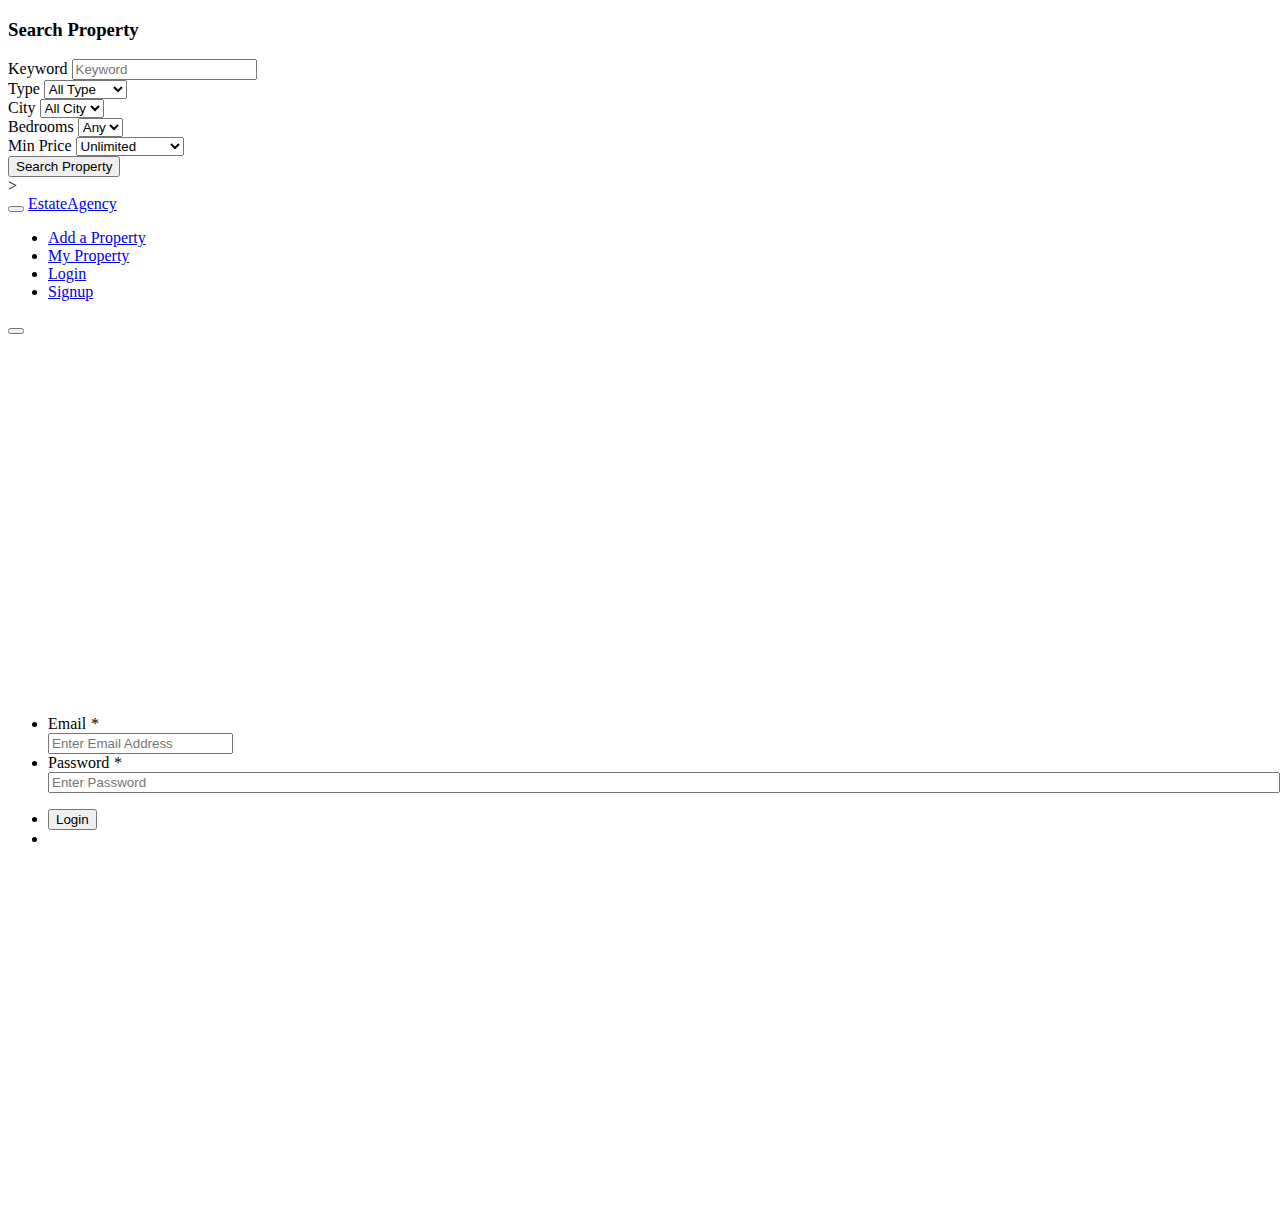
==== src/main/webapp/login.html @ 582be861 "Merge pull request #6 from AmitShakyaBits/develop" ====
<!DOCTYPE html>
<html lang="en">

<head>
<meta charset="utf-8">
<meta content="width=device-width, initial-scale=1.0" name="viewport">

<title>EstateAgency</title>
<meta content="" name="description">
<meta content="" name="keywords">

<!-- Favicons -->
<link href="assets/img/favicon.png" rel="icon">
<link href="assets/img/apple-touch-icon.png" rel="apple-touch-icon">

<!-- Google Fonts -->
<link
	href="https://fonts.googleapis.com/css?family=Poppins:300,400,500,600,700"
	rel="stylesheet">

<!-- Vendor CSS Files -->
<link href="assets/vendor/animate.css/animate.min.css" rel="stylesheet">
<link href="assets/vendor/bootstrap/css/bootstrap.min.css"
	rel="stylesheet">
<link href="assets/vendor/bootstrap-icons/bootstrap-icons.css"
	rel="stylesheet">
<link href="assets/vendor/swiper/swiper-bundle.min.css" rel="stylesheet">

<!-- Template Main CSS File -->
<link href="assets/css/style.css" rel="stylesheet">

<!-- =======================================================
  * Template Name: EstateAgency - v4.9.0
  * Template URL: https://bootstrapmade.com/real-estate-agency-bootstrap-template/
  * Author: BootstrapMade.com
  * License: https://bootstrapmade.com/license/
  ======================================================== -->
</head>

<body>

	<!-- ======= Property Search Section ======= -->
	<div class="click-closed"></div>
	<!--/ Form Search Star /-->
	<div class="box-collapse">
		<div class="title-box-d">
			<h3 class="title-d">Search Property</h3>
		</div>
		<span class="close-box-collapse right-boxed bi bi-x"></span>
		<div class="box-collapse-wrap form">
			<form class="form-a">
				<div class="row">
					<div class="col-md-12 mb-2">
						<div class="form-group">
							<label class="pb-2" for="Type">Keyword</label> <input type="text"
								class="form-control form-control-lg form-control-a"
								placeholder="Keyword">
						</div>
					</div>
					<div class="col-md-6 mb-2">
						<div class="form-group mt-3">
							<label class="pb-2" for="Type">Type</label> <select
								class="form-control form-select form-control-a" id="Type">
								<option>All Type</option>
								<option>For Rent</option>
								<option>For Sale</option>
								<option>For Lease</option>
							</select>
						</div>
					</div>
					<div class="col-md-6 mb-2">
						<div class="form-group mt-3">
							<label class="pb-2" for="city">City</label> <select
								class="form-control form-select form-control-a" id="city">
								<option>All City</option>
							</select>
						</div>
					</div>
					<div class="col-md-6 mb-2">
						<div class="form-group mt-3">
							<label class="pb-2" for="bedrooms">Bedrooms</label> <select
								class="form-control form-select form-control-a" id="bedrooms">
								<option>Any</option>
								<option>01</option>
								<option>02</option>
								<option>03</option>
							</select>
						</div>
					</div>


					<div class="col-md-6 mb-2">
						<div class="form-group mt-3">
							<label class="pb-2" for="price">Min Price</label> <select
								class="form-control form-select form-control-a" id="price">
								<option>Unlimited</option>
								<option>INR50,00000</option>
								<option>INR100,00000</option>
								<option>INR150,00000</option>
								<option>INR200,00000</option>
							</select>
						</div>
					</div>
					<div class="col-md-12">
						<button type="submit" class="btn btn-b">Search Property</button>
					</div>
				</div>
			</form>
		</div>
	</div>
	<!-- End Property Search Section -->
	>

	<!-- ======= Header/Navbar ======= -->
	<nav
		class="navbar navbar-default navbar-trans navbar-expand-lg fixed-top">
		<div class="container">
			<button class="navbar-toggler collapsed" type="button"
				data-bs-toggle="collapse" data-bs-target="#navbarDefault"
				aria-controls="navbarDefault" aria-expanded="false"
				aria-label="Toggle navigation">
				<span></span> <span></span> <span></span>
			</button>
			<a class="navbar-brand text-brand" href="home">Estate<span
				class="color-b">Agency</span></a>

			<div class="navbar-collapse collapse justify-content-center"
				id="navbarDefault">
				<ul class="navbar-nav">

					<li class="nav-item"><a class="nav-link active"
						href="register">Add a Property</a></li>

					<li class="nav-item"><a class="nav-link active" href="list">My
							Property</a></li>


					<li class="nav-item"><a class="nav-link " href="login">Login</a>
					</li>
					<li class="nav-item"><a class="nav-link " href="signup">Signup</a>
					</li>
				</ul>
			</div>

			<button type="button"
				class="btn btn-b-n navbar-toggle-box navbar-toggle-box-collapse"
				data-bs-toggle="collapse" data-bs-target="#navbarTogglerDemo01">
				<i class="bi bi-search"></i>
			</button>

		</div>
	</nav>

	<main id="main">



		<!-- ======= Property Grid ======= -->
		<section class="property-grid grid">
			<div class="container">
				<div class="zf-templateWidth">
					<form action='#' name='form' method='POST'
						onSubmit='javascript:document.charset="UTF-8"; return zf_ValidateAndSubmit();'
						accept-charset='UTF-8' enctype='multipart/form-data'
						id='loginform'>
						<input type="hidden" name="zf_referrer_name" value="">
						<!-- To Track referrals , place the referrer name within the " " in the above hidden input field -->
						<input type="hidden" name="zf_redirect_url" value="">
						<!-- To redirect to a specific page after record submission , place the respective url within the " " in the above hidden input field -->
						<input type="hidden" name="zc_gad" value="">
						<!-- If GCLID is enabled in Zoho CRM Integration, click details of AdWords Ads will be pushed to Zoho CRM -->
						<div class="zf-templateWrapper" style="margin: 30% auto">
							<!---------template Header Ends Here---------->
							<!---------template Container Starts Here---------->
							<div class="zf-subContWrap zf-topAlign">
								<ul>
									<!---------Email Starts Here---------->
									<li class="zf-tempFrmWrapper zf-large"><label
										class="zf-labelName"> Email <em class="zf-important">*</em>
									</label>
										<div class="zf-tempContDiv">
											<span> <input fieldType=9 type="text" maxlength="255"
												id="user--address" name="Email" checktype="c5" value=""
												placeholder="Enter Email&#x20;Address" /></span>
											<p id="Email_error" class="zf-errorMessage"
												style="display: none;">Invalid value</p>
										</div>
										<div class="zf-clearBoth"></div></li>
									<!---------Email Ends Here---------->
									<!---------Email Starts Here---------->
									<li class="zf-tempFrmWrapper zf-large"><label
										class="zf-labelName"> Password <em
											class="zf-important">*</em>
									</label>
										<div class="zf-tempContDiv">
											<span> <input type="password" maxlength="255"
												style="width: 100%" name="Email1" value=""
												placeholder="Enter Password" id="user--password" /></span>
											<p id="Email1_error" class="zf-errorMessage"
												style="display: none;">Invalid value</p>
										</div>
										<div class="zf-clearBoth"></div></li>
									<!---------Email Ends Here---------->
								</ul>
							</div>
							<!---------template Container Starts Here---------->
							<ul>
								<li class="zf-fmFooter"><button class="zf-submitColor"
										id="loginButton">Login</button></li>
								<li class="zf-fmFooter">
									<h1 id="login--status" class="badge" style="display: none">Logging
										in...</h1>
								</li>
							</ul>
						</div>
						<!-- 'zf-templateWrapper' ends -->
					</form>
				</div>
				<!-- 'zf-templateWidth' ends -->
				<script type="text/javascript">
					var zf_DateRegex = new RegExp(
							"^(([0][1-9])|([1-2][0-9])|([3][0-1]))[-](Jan|Feb|Mar|Apr|May|Jun|Jul|Aug|Sep|Oct|Nov|Dec|JAN|FEB|MAR|APR|MAY|JUN|JUL|AUG|SEP|OCT|NOV|DEC)[-](?:(?:19|20)[0-9]{2})$");
					var zf_MandArray = [ "Email", "Email1" ];
					var zf_FieldArray = [ "Email", "Email1" ];
					var isSalesIQIntegrationEnabled = false;
					var salesIQFieldsArray = [];
				</script>
			</div>
		</section>
		<!-- End Property Grid Single-->

	</main>
	<!-- End #main -->


	<!-- <div id="preloader"></div> -->
	<a href="#"
		class="back-to-top d-flex align-items-center justify-content-center"><i
		class="bi bi-arrow-up-short"></i></a>

	<!-- Vendor JS Files -->
	<script src="assets/vendor/bootstrap/js/bootstrap.bundle.min.js"></script>
	<script src="assets/vendor/swiper/swiper-bundle.min.js"></script>
	<script src="assets/vendor/php-email-form/validate.js"></script>

	<!-- Template Main JS File -->
	<script src="assets/js/jquery.min.js"></script>
	<script src="assets/js/utils.js"></script>
	<script src="assets/js/validation.js"></script>
	<script src="assets/js/base64.js"></script>
	<script src="assets/js/user.js"></script>
</body>

</html>
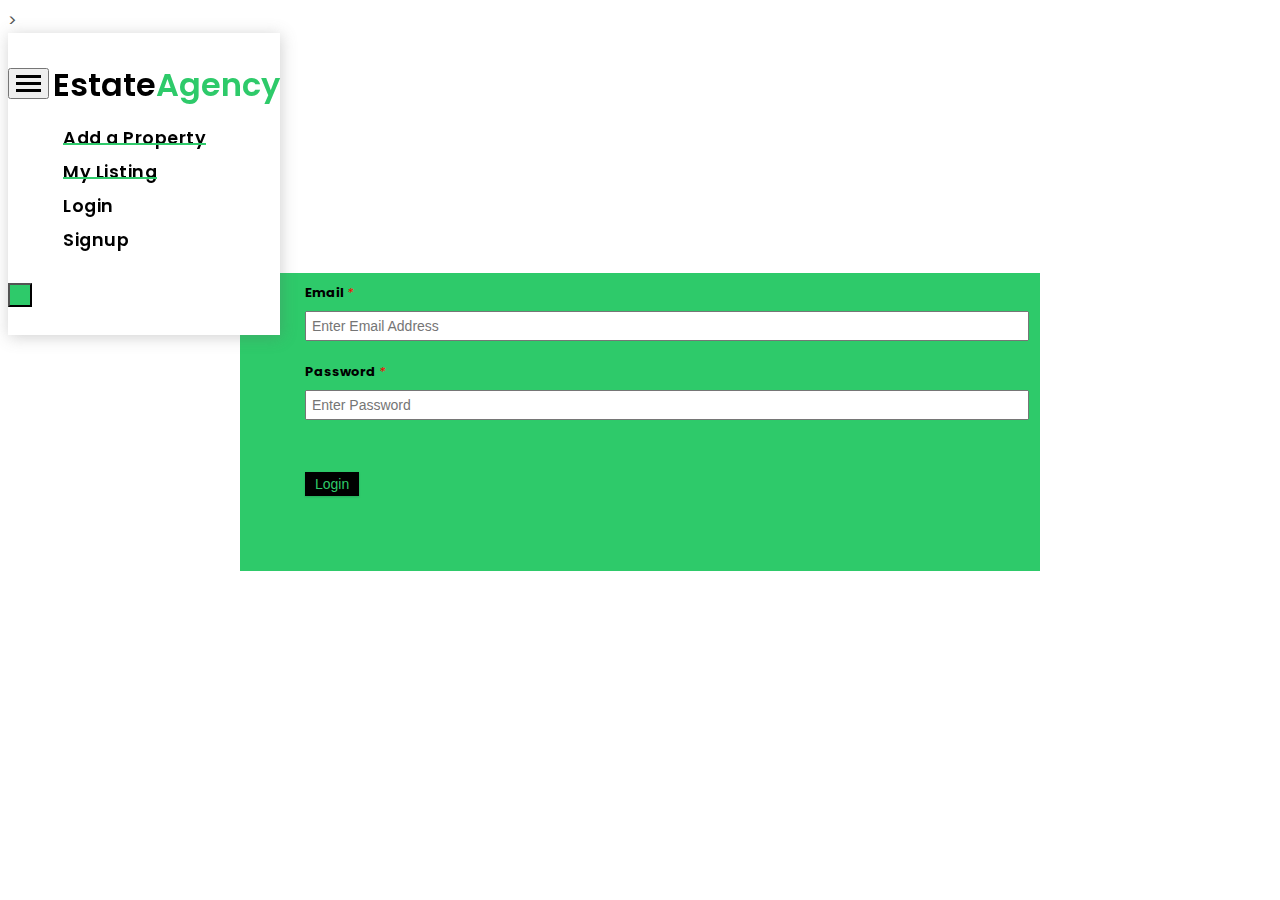
==== commit db51013d: "Delete property from my listing" ====
--- a/src/main/webapp/login.html
+++ b/src/main/webapp/login.html
@@ -132,7 +132,7 @@
 						href="register">Add a Property</a></li>
 
 					<li class="nav-item"><a class="nav-link active" href="list">My
-							Property</a></li>
+							Listing</a></li>
 
 
 					<li class="nav-item"><a class="nav-link " href="login">Login</a>
--- a/src/main/webapp/assets/css/style.css
+++ b/src/main/webapp/assets/css/style.css
@@ -0,0 +1,3384 @@
+/**
+* Template Name: EstateAgency - v4.9.0
+* Template URL: https://bootstrapmade.com/real-estate-agency-bootstrap-template/
+* Author: BootstrapMade.com
+* License: https://bootstrapmade.com/license/
+*/
+
+/*--------------------------------------------------------------
+# General
+--------------------------------------------------------------*/
+body {
+	font-family: "Poppins", sans-serif;
+	color: #555555;
+}
+
+span {
+	color: black;
+}
+
+h1, h2, h3, h4, h5, h6 {
+	color: #000000;
+}
+
+a {
+	color: #000000;
+	text-decoration: none;
+	transition: all 0.5s ease;
+}
+
+a:hover {
+	color: #2eca6a;
+	text-decoration: none;
+}
+
+.link-two {
+	color: #000000;
+	transition: all 0.5s ease;
+}
+
+.link-two:hover {
+	text-decoration: underline;
+	color: #000000;
+}
+
+.link-one {
+	color: #000000;
+	transition: all 0.5s ease;
+}
+
+.link-one:hover {
+	color: #000000;
+	text-decoration: none;
+}
+
+.link-icon {
+	color: #000000;
+	font-weight: 500;
+}
+
+.link-icon span {
+	font-size: 14px;
+	padding-left: 4px;
+	vertical-align: middle;
+}
+
+.link-a {
+	text-decoration: none;
+	color: #ffffff;
+	text-decoration: none;
+}
+
+@media ( min-width : 768px) {
+	.link-a {
+		font-size: 0.9rem;
+	}
+}
+
+@media ( min-width : 992px) {
+	.link-a {
+		font-size: 1rem;
+	}
+}
+
+.link-a:hover {
+	color: #ffffff;
+	text-decoration: none;
+}
+
+.link-a span {
+	font-size: 18px;
+	vertical-align: middle;
+	margin-left: 5px;
+}
+
+@media ( min-width : 768px) {
+	.link-a span {
+		font-size: 1.5rem;
+	}
+}
+
+@media ( min-width : 992px) {
+	.link-a span {
+		font-size: 18px;
+	}
+}
+
+.text-brand {
+	color: #000000;
+	font-size: 2rem;
+	font-weight: 600;
+}
+
+@media ( max-width : 767px) {
+	.text-brand {
+		font-size: 1.8rem;
+	}
+}
+
+.color-a {
+	text-decoration: none;
+	color: #000000;
+}
+
+.color-b {
+	color: #2eca6a;
+}
+
+.color-d {
+	color: #adadad;
+}
+
+.color-text-a {
+	text-decoration: none;
+	color: #555555;
+}
+
+.no-margin {
+	margin: 0;
+}
+
+/*------/ Nav Pills  /------*/
+.nav-pills-a {
+	text-decoration: none;
+}
+
+.nav-pills-a.nav-pills .nav-link {
+	color: #000000;
+	position: relative;
+	font-weight: 600;
+}
+
+.nav-pills-a.nav-pills .nav-link.active {
+	background-color: transparent;
+}
+
+.nav-pills-a.nav-pills .nav-link.active:after {
+	content: "";
+	position: absolute;
+	left: 0;
+	bottom: -1px;
+	width: 100%;
+	height: 2px;
+	background-color: #2eca6a;
+	z-index: 2;
+}
+
+/*------/ Bg Image /------*/
+.bg-image {
+	background-repeat: no-repeat;
+	background-attachment: fixed;
+	background-size: cover;
+	background-position: center center;
+}
+
+/*------/ List a /------*/
+.list-a {
+	text-decoration: none;
+	display: inline-block;
+	line-height: 2;
+	padding: 0;
+	list-style: none;
+}
+
+.list-a li {
+	position: relative;
+	width: 50%;
+	float: left;
+	padding-left: 25px;
+	padding-right: 5px;
+}
+
+@media ( min-width : 992px) {
+	.list-a li {
+		width: 33.333%;
+	}
+}
+
+.list-a li:before {
+	content: "";
+	width: 10px;
+	height: 2px;
+	position: absolute;
+	background-color: #313131;
+	top: 15px;
+	left: 0;
+}
+
+/*------/ Pagination-a /------*/
+.pagination-a {
+	text-decoration: none;
+}
+
+.pagination-a .pagination .page-link {
+	margin: 0 0.2rem;
+	border-color: transparent;
+	padding: 0.5rem 0.8rem;
+	color: #000000;
+}
+
+.pagination-a .pagination .page-link:hover, .pagination-a .pagination .page-link:active,
+	.pagination-a .pagination .page-link:focus {
+	background-color: #2eca6a;
+}
+
+.pagination-a .pagination .page-link span {
+	font-size: 1.2rem;
+}
+
+.pagination-a .pagination .next .page-link {
+	padding: 0.4rem 0.9rem;
+}
+
+.pagination-a .pagination .page-item:last-child .page-link {
+	border-top-right-radius: 0;
+	border-bottom-right-radius: 0;
+}
+
+.pagination-a .pagination .page-item:first-child .page-link {
+	border-top-left-radius: 0;
+	border-bottom-left-radius: 0;
+}
+
+.pagination-a .pagination .page-item.disabled .page-link {
+	padding: 0.4rem 0.9rem;
+	color: #555555;
+}
+
+.pagination-a .pagination .page-item.active .page-link {
+	background-color: #2eca6a;
+}
+
+.a {
+	text-decoration: none;
+	color: #2eca6a;
+	font-size: 1.3rem;
+}
+
+/*------/ Icon Box /------*/
+.icon-box .icon-box-icon {
+	display: table-cell;
+	vertical-align: top;
+	font-size: 36px;
+	color: #000000;
+	width: 50px;
+	padding-top: 8px;
+}
+
+.icon-box .icon-box-content {
+	padding-top: 18px;
+}
+
+/*------/ Space Padding /------*/
+.section-t8 {
+	padding-top: 8rem;
+}
+
+@media ( max-width : 767px) {
+	.section-t8 {
+		padding-top: 4rem;
+	}
+}
+
+.section-t4 {
+	padding-top: 4rem;
+}
+
+@media ( max-width : 767px) {
+	.section-t4 {
+		padding-top: 2rem;
+	}
+}
+
+.section-t3 {
+	padding-top: 3rem;
+}
+
+@media ( max-width : 767px) {
+	.section-md-t3 {
+		padding-top: 3rem;
+	}
+}
+
+.section-b2 {
+	padding-bottom: 2rem;
+}
+
+.section-tb85 {
+	padding: 8rem 0 5rem 0;
+}
+
+@media ( max-width : 767px) {
+	.section-tb85 {
+		padding: 4rem 0 2.5rem 0;
+	}
+}
+
+/*------/ Title /------*/
+.title-wrap {
+	padding-bottom: 4rem;
+}
+
+.title-a {
+	text-decoration: none;
+	font-size: 2.6rem;
+	font-weight: 600;
+}
+
+.title-link {
+	font-size: 1.2rem;
+	font-weight: 300;
+	padding-top: 1.2rem;
+}
+
+.title-link a {
+	text-decoration: none;
+	color: #313131;
+}
+
+.title-link span {
+	font-size: 20px;
+	padding-left: 4px;
+	vertical-align: middle;
+}
+
+.title-box-d {
+	padding-bottom: 1.8rem;
+	margin-bottom: 1rem;
+	position: relative;
+}
+
+.title-box-d .title-d {
+	font-weight: 600;
+	font-size: 2rem;
+}
+
+.title-box-d .title-d:after {
+	content: "";
+	position: absolute;
+	width: 70px;
+	height: 4px;
+	background-color: #2eca6a;
+	bottom: 20px;
+	left: 0;
+}
+
+/*------/ Display Table & Table Cell /------*/
+.display-table {
+	width: 100%;
+	height: 100%;
+	display: table;
+}
+
+.table-cell {
+	display: table-cell;
+	vertical-align: middle;
+}
+
+/*------/ Ul Resect /------*/
+.ul-resect ul, .box-comments ul, .list-a ul {
+	list-style: none;
+	padding-left: 0;
+	margin-bottom: 0;
+}
+
+/*------/ Overlay /------*/
+.overlay-a {
+	text-decoration: none;
+	background: linear-gradient(to bottom, rgba(0, 0, 0, 0) 0%,
+		rgba(0, 0, 0, 0.2) 27%, rgba(0, 0, 0, 0.65) 90%);
+}
+
+.overlay {
+	position: absolute;
+	top: 0;
+	left: 0px;
+	padding: 0;
+	height: 100%;
+	width: 100%;
+}
+
+.carousel-pagination {
+	margin-top: 10px;
+	text-align: center;
+}
+
+.carousel-pagination .swiper-pagination-bullet {
+	width: 18px;
+	height: 10px;
+	background-color: #555;
+	margin: 0 4px;
+	border-radius: 0;
+	opacity: 1;
+	transition: 0.3s;
+}
+
+.carousel-pagination .swiper-pagination-bullet-active {
+	background-color: #2eca6a;
+	width: 36px;
+}
+
+.nav-arrow-a {
+	text-decoration: none;
+}
+
+.nav-arrow-a .owl-arrow .owl-nav {
+	font-size: 1.8rem;
+	margin-top: -110px;
+}
+
+.nav-arrow-a .owl-arrow .owl-nav .owl-next {
+	margin-left: 15px;
+}
+
+.nav-arrow-b .owl-arrow .owl-nav {
+	position: absolute;
+	top: 0;
+	right: 0;
+	font-size: 1.2rem;
+}
+
+.nav-arrow-b .owl-arrow .owl-nav .owl-prev, .nav-arrow-b .owl-arrow .owl-nav .owl-next
+	{
+	padding: 0.7rem 1.5rem !important;
+	display: inline-block;
+	transition: all 0.6s ease-in-out;
+	color: #ffffff;
+	background-color: #2eca6a;
+	opacity: 0.9;
+}
+
+.nav-arrow-b .owl-arrow .owl-nav .owl-prev.disabled, .nav-arrow-b .owl-arrow .owl-nav .owl-next.disabled
+	{
+	transition: all 0.6s ease-in-out;
+	color: #ffffff;
+}
+
+.nav-arrow-b .owl-arrow .owl-nav .owl-prev:hover, .nav-arrow-b .owl-arrow .owl-nav .owl-next:hover
+	{
+	background-color: #26a356;
+}
+
+.nav-arrow-b .owl-arrow .owl-nav .owl-next {
+	margin-left: 0px;
+}
+
+/*------/ Socials /------*/
+.socials-a {
+	text-decoration: none;
+}
+
+.socials-a .list-inline-item:not(:last-child) {
+	margin-right: 25px;
+}
+
+/*--------------------------------------------------------------
+# Back to top button
+--------------------------------------------------------------*/
+.back-to-top {
+	position: fixed;
+	visibility: hidden;
+	opacity: 0;
+	right: 15px;
+	bottom: 15px;
+	z-index: 996;
+	background: #2eca6a;
+	width: 40px;
+	height: 40px;
+	border-radius: 50px;
+	transition: all 0.4s;
+}
+
+.back-to-top i {
+	font-size: 28px;
+	color: #fff;
+	line-height: 0;
+}
+
+.back-to-top:hover {
+	background: #4bd680;
+	color: #fff;
+}
+
+.back-to-top.active {
+	visibility: visible;
+	opacity: 1;
+}
+
+/* Prelaoder */
+#preloader {
+	position: fixed;
+	top: 0;
+	left: 0;
+	right: 0;
+	bottom: 0;
+	z-index: 9999;
+	overflow: hidden;
+	background: #fff;
+}
+
+#preloader:before {
+	content: "";
+	position: fixed;
+	top: calc(50% - 30px);
+	left: calc(50% - 30px);
+	border: 6px solid #f2f2f2;
+	border-top: 6px solid #2eca6a;
+	border-radius: 50%;
+	width: 60px;
+	height: 60px;
+	-webkit-animation: animate-preloader 1s linear infinite;
+	animation: animate-preloader 1s linear infinite;
+}
+
+@
+-webkit-keyframes animate-preloader { 0% {
+	transform: rotate(0deg);
+}
+
+100
+
+
+%
+{
+transform
+
+
+:
+
+
+rotate
+(
+
+
+360deg
+
+
+)
+;
+
+
+}
+}
+@
+keyframes animate-preloader { 0% {
+	transform: rotate(0deg);
+}
+
+100
+
+
+%
+{
+transform
+
+
+:
+
+
+rotate
+(
+
+
+360deg
+
+
+)
+;
+
+
+}
+}
+
+/*======================================
+//--//-->   BUTTON
+======================================*/
+.btn {
+	transition: 0.5s ease;
+}
+
+.btn.btn-a, .btn.btn-b {
+	border-radius: 0;
+	padding: 1rem 3rem;
+	letter-spacing: 0.05rem;
+}
+
+.btn.btn-a {
+	text-decoration: none;
+	background-color: #000000;
+	color: #ffffff;
+}
+
+.btn.btn-a:hover {
+	background-color: #2eca6a;
+	color: #000000;
+}
+
+.btn.btn-b {
+	background-color: #2eca6a;
+	color: #000000;
+}
+
+.btn.btn-b:hover {
+	background-color: #000000;
+	color: #ffffff;
+}
+
+.btn.btn-b-n {
+	background-color: #2eca6a;
+	color: #ffffff;
+	border-radius: 0;
+}
+
+.btn.btn-b-n:hover {
+	background-color: #26a356;
+	color: #ffffff;
+}
+
+.navbar-toggle-box {
+	display: inline-flex;
+	align-items: center;
+	justify-content: center;
+	line-height: 0;
+	padding: 10px;
+}
+
+.navbar-toggle-box i {
+	line-height: 0;
+}
+
+/*--------------------------------------------------------------
+# Navbar
+--------------------------------------------------------------*/
+.navbar-default {
+	transition: all 0.5s ease-in-out;
+	background-color: #ffffff;
+	padding-top: 28px;
+	padding-bottom: 28px;
+	-webkit-backface-visibility: hidden;
+	backface-visibility: hidden;
+	box-shadow: 1px 2px 15px rgba(100, 100, 100, 0.3);
+}
+
+.navbar-default .nav-search {
+	color: #000000;
+	font-size: 1.5rem;
+}
+
+.navbar-default.navbar-reduce {
+	box-shadow: 1px 2px 15px rgba(100, 100, 100, 0.3);
+}
+
+.navbar-default.navbar-trans, .navbar-default.navbar-reduce {
+	-webkit-backface-visibility: hidden;
+	backface-visibility: hidden;
+	position: fixed;
+}
+
+.navbar-default.navbar-trans .nav-item, .navbar-default.navbar-reduce .nav-item
+	{
+	position: relative;
+	padding-right: 10px;
+	padding-bottom: 8px;
+	margin-left: 0;
+}
+
+@media ( min-width : 768px) {
+	.navbar-default.navbar-trans .nav-item, .navbar-default.navbar-reduce .nav-item
+		{
+		margin-left: 15px;
+	}
+}
+
+.navbar-default.navbar-trans .nav-link, .navbar-default.navbar-reduce .nav-link
+	{
+	font-size: 1.1rem;
+	color: #000000;
+	font-weight: 600;
+	letter-spacing: 0.03em;
+	transition: all 0.1s ease-in-out;
+	position: relative;
+	padding-left: 0;
+	padding-right: 0;
+}
+
+.navbar-default.navbar-trans .nav-link:before, .navbar-default.navbar-reduce .nav-link:before
+	{
+	content: "";
+	position: absolute;
+	bottom: 5px;
+	left: 0;
+	width: 100%;
+	height: 2px;
+	z-index: 0;
+	background-color: #2eca6a;
+	transform: scaleX(0);
+	transform-origin: right;
+	transition: transform 0.2s ease-out, opacity 0.2s ease-out 0.3s;
+}
+
+.navbar-default.navbar-trans .nav-link:hover, .navbar-default.navbar-reduce .nav-link:hover
+	{
+	color: #000000;
+}
+
+.navbar-default.navbar-trans .nav-link:hover:before, .navbar-default.navbar-reduce .nav-link:hover:before
+	{
+	transform: scaleX(1);
+	transform-origin: left;
+}
+
+.navbar-default.navbar-trans .show>.nav-link:before, .navbar-default.navbar-trans .active>.nav-link:before,
+	.navbar-default.navbar-trans .nav-link.show:before, .navbar-default.navbar-trans .nav-link.active:before,
+	.navbar-default.navbar-reduce .show>.nav-link:before, .navbar-default.navbar-reduce .active>.nav-link:before,
+	.navbar-default.navbar-reduce .nav-link.show:before, .navbar-default.navbar-reduce .nav-link.active:before
+	{
+	transform: scaleX(1);
+}
+
+.navbar-default.navbar-trans .nav-link:before {
+	background-color: #2eca6a;
+}
+
+.navbar-default.navbar-trans .nav-link:hover {
+	color: #000000;
+}
+
+.navbar-default.navbar-trans .show>.nav-link, .navbar-default.navbar-trans .active>.nav-link,
+	.navbar-default.navbar-trans .nav-link.show, .navbar-default.navbar-trans .nav-link.active
+	{
+	color: #000000;
+}
+
+.navbar-default.navbar-reduce {
+	transition: all 0.5s ease-in-out;
+	padding-top: 19px;
+	padding-bottom: 19px;
+}
+
+.navbar-default.navbar-reduce .nav-link {
+	color: #000000;
+}
+
+.navbar-default.navbar-reduce .nav-link:before {
+	background-color: #2eca6a;
+}
+
+.navbar-default.navbar-reduce .nav-link:hover {
+	color: #000000;
+}
+
+.navbar-default.navbar-reduce .show>.nav-link, .navbar-default.navbar-reduce .active>.nav-link,
+	.navbar-default.navbar-reduce .nav-link.show, .navbar-default.navbar-reduce .nav-link.active
+	{
+	color: #000000;
+}
+
+.navbar-default.navbar-reduce .navbar-brand {
+	color: #000000;
+}
+
+.navbar-default .dropdown .dropdown-menu {
+	border-top: 0;
+	border-left: 4px solid #2eca6a;
+	border-right: 0;
+	border-bottom: 0;
+	transform: translate3d(0px, 40px, 0px);
+	opacity: 0;
+	filter: alpha(opacity = 0);
+	visibility: hidden;
+	transition: all 0.5s cubic-bezier(0.3, 0.65, 0.355, 1) 0s, opacity 0.31s
+		ease 0s, height 0s linear 0.36s;
+	margin: 0;
+	border-radius: 0;
+	padding: 12px 0;
+}
+
+@media ( min-width : 768px) {
+	.navbar-default .dropdown .dropdown-menu {
+		border-top: 4px solid #2eca6a;
+		border-left: 0;
+		display: block;
+		position: absolute;
+		box-shadow: 0 2px rgba(17, 16, 15, 0.1), 0 2px 10px
+			rgba(20, 19, 18, 0.1);
+	}
+}
+
+.navbar-default .dropdown .dropdown-menu .dropdown-item {
+	padding: 12px 18px;
+	transition: all 500ms ease;
+	font-weight: 600;
+	min-width: 220px;
+}
+
+.navbar-default .dropdown .dropdown-menu .dropdown-item:hover {
+	background-color: #ffffff;
+	color: #2eca6a;
+	transition: all 500ms ease;
+}
+
+.navbar-default .dropdown .dropdown-menu .dropdown-item.active {
+	background-color: #ffffff;
+	color: #2eca6a;
+}
+
+.navbar-default .dropdown:hover .dropdown-menu {
+	transform: translate3d(0px, 0px, 0px);
+	visibility: visible;
+	opacity: 1;
+	filter: alpha(opacity = 1);
+}
+
+/*------/ Hamburger Navbar /------*/
+.navbar-toggler {
+	position: relative;
+}
+
+.navbar-toggler:focus, .navbar-toggler:active {
+	outline: 0;
+}
+
+.navbar-toggler span {
+	display: block;
+	background-color: #000000;
+	height: 3px;
+	width: 25px;
+	margin-top: 4px;
+	margin-bottom: 4px;
+	transform: rotate(0deg);
+	left: 0;
+	opacity: 1;
+}
+
+.navbar-toggler span:nth-child(1), .navbar-toggler span:nth-child(3) {
+	transition: transform 0.35s ease-in-out;
+}
+
+.navbar-toggler:not(.collapsed) span:nth-child(1) {
+	position: absolute;
+	left: 12px;
+	top: 10px;
+	transform: rotate(135deg);
+	opacity: 0.9;
+}
+
+.navbar-toggler:not(.collapsed) span:nth-child(2) {
+	height: 12px;
+	visibility: hidden;
+	background-color: transparent;
+}
+
+.navbar-toggler:not(.collapsed) span:nth-child(3) {
+	position: absolute;
+	left: 12px;
+	top: 10px;
+	transform: rotate(-135deg);
+	opacity: 0.9;
+}
+
+/*======================================
+//--//-->   BOX COLAPSE
+======================================*/
+.box-collapse {
+	position: fixed;
+	top: 0;
+	bottom: 0;
+	right: 0;
+	width: 100%;
+	z-index: 1040;
+	background-color: #ffffff;
+	transform: translateX(100%);
+	transition: all 0.6s ease;
+}
+
+@media ( min-width : 768px) {
+	.box-collapse {
+		width: 50%;
+	}
+}
+
+.box-collapse .title-box-d {
+	top: 30px;
+	left: 60px;
+	opacity: 0;
+	transition: all 1s ease;
+	transition-delay: 0.3s;
+}
+
+@media ( max-width : 575px) {
+	.box-collapse .title-box-d {
+		left: 35px;
+	}
+}
+
+@media ( max-width : 575px) {
+	.box-collapse .title-box-d .title-d {
+		font-size: 1.3rem;
+	}
+}
+
+.box-collapse-wrap {
+	opacity: 0;
+	position: absolute;
+	left: 0;
+	top: 6.5rem;
+	bottom: 5rem;
+	padding-left: 10%;
+	padding-right: 10%;
+	overflow-x: hidden;
+	overflow-y: auto;
+	margin: 0;
+	transform: translateY(3rem);
+	transition: transform 0.5s 0.5s ease, opacity 0.5s 0.5s ease;
+}
+
+.box-collapse-open .click-closed {
+	visibility: visible;
+}
+
+.box-collapse-open .box-collapse {
+	transform: translateX(0);
+	box-shadow: 0 0 65px rgba(0, 0, 0, 0.07);
+	opacity: 1;
+}
+
+.box-collapse-open .box-collapse .title-box-d {
+	transform: translate(0);
+	opacity: 1;
+}
+
+.box-collapse-open .box-collapse-wrap {
+	transform: translate(0);
+	opacity: 1;
+}
+
+.box-collapse-closed .box-collapse {
+	opacity: 0.7;
+	transition-delay: 0s;
+}
+
+.box-collapse-closed .box-collapse .title-box-d {
+	opacity: 0;
+	transition-delay: 0s;
+}
+
+.box-collapse-closed .box-collapse .form-a {
+	opacity: 0;
+	transition-delay: 0s;
+}
+
+.click-closed {
+	position: fixed;
+	top: 0;
+	left: 0;
+	width: 100%;
+	height: 100%;
+	visibility: hidden;
+	z-index: 1035;
+	background-color: #000000;
+	opacity: 0.4;
+}
+
+.close-box-collapse {
+	position: absolute;
+	z-index: 1050;
+	top: 2rem;
+	font-size: 3.5rem;
+	line-height: 1;
+	color: #000000;
+	cursor: pointer;
+	transition: all 0.3s ease;
+}
+
+.right-boxed {
+	right: 4.2857rem;
+}
+
+/*--------------------------------------------------------------
+# Hero Section
+--------------------------------------------------------------*/
+.intro {
+	height: 100vh;
+	position: relative;
+	color: #ffffff;
+}
+
+.intro .swiper-pagination {
+	bottom: 50px;
+}
+
+.intro .swiper-pagination .swiper-pagination-bullet {
+	width: 18px;
+	height: 10px;
+	background-color: #ffffff;
+	border-radius: 0;
+	opacity: 1;
+	transition: 0.3s;
+}
+
+.intro .swiper-pagination .swiper-pagination-bullet-active {
+	background-color: #2eca6a;
+	width: 36px;
+}
+
+.intro .intro-item {
+	padding-top: 2rem;
+}
+
+.intro .carousel-item-a {
+	position: relative;
+	height: 100vh;
+}
+
+.intro .carousel-item-a.bg-image {
+	background-attachment: scroll;
+}
+
+.intro .intro-content {
+	position: absolute;
+}
+
+.intro .intro-body {
+	padding-left: 1rem;
+}
+
+@media ( min-width : 768px) {
+	.intro .intro-body {
+		padding-left: 2rem;
+	}
+}
+
+.intro .intro-body .price-a {
+	color: #ffffff;
+	padding: 1rem 1.5rem;
+	border: 2px solid #2eca6a;
+	border-radius: 50px;
+	text-transform: uppercase;
+	letter-spacing: 0.03em;
+}
+
+.intro .spacial {
+	-webkit-animation-delay: 0.2s;
+	animation-delay: 0.2s;
+	color: #ffffff;
+}
+
+.intro .intro-title-top {
+	margin-bottom: 1rem;
+	font-size: 0.9rem;
+	color: #ffffff;
+	letter-spacing: 0.05em;
+}
+
+@media ( min-width : 768px) {
+	.intro .intro-title-top {
+		font-size: 0.9rem;
+		margin-bottom: 1rem;
+	}
+}
+
+@media ( min-width : 992px) {
+	.intro .intro-title-top {
+		font-size: 1rem;
+		margin-bottom: 2rem;
+	}
+}
+
+.intro .intro-title {
+	color: #ffffff;
+	font-weight: 700;
+	font-size: 2.8rem;
+	text-transform: uppercase;
+}
+
+@media ( min-width : 576px) {
+	.intro .intro-title {
+		font-size: 3.5rem;
+	}
+}
+
+@media ( min-width : 768px) {
+	.intro .intro-title {
+		font-size: 3.5rem;
+	}
+}
+
+@media ( min-width : 992px) {
+	.intro .intro-title {
+		font-size: 4rem;
+	}
+}
+
+.intro .intro-subtitle {
+	font-size: 1.5rem;
+	font-weight: 300;
+}
+
+@media ( min-width : 768px) {
+	.intro .intro-subtitle {
+		font-size: 2.5rem;
+	}
+}
+
+.intro .intro-subtitle.intro-price {
+	padding-top: 1rem;
+	font-size: 1.2rem;
+}
+
+@media ( min-width : 576px) {
+	.intro .intro-subtitle.intro-price {
+		font-size: 1.3rem;
+	}
+}
+
+@media ( min-width : 768px) {
+	.intro .intro-subtitle.intro-price {
+		padding-top: 2rem;
+		font-size: 1.5rem;
+	}
+}
+
+@media ( min-width : 992px) {
+	.intro .intro-subtitle.intro-price {
+		padding-top: 3rem;
+	}
+}
+
+/*------/ Intro Single /------*/
+.intro-single {
+	padding: 12rem 0 3rem;
+}
+
+@media ( max-width : 767px) {
+	.intro-single {
+		padding-top: 9rem;
+	}
+}
+
+.intro-single .title-single-box {
+	padding: 1rem 0 1rem 2rem;
+}
+
+.intro-single .title-single-box {
+	border-left: 3px solid #2eca6a;
+}
+
+.intro-single .title-single-box .title-single {
+	font-weight: 600;
+	font-size: 2.2rem;
+}
+
+@media ( min-width : 768px) {
+	.intro-single .title-single-box .title-single {
+		font-size: 2.1rem;
+	}
+}
+
+@media ( min-width : 992px) {
+	.intro-single .title-single-box .title-single {
+		font-size: 2.5rem;
+	}
+}
+
+.intro-single .breadcrumb-box {
+	padding: 1rem 0 0 0.5rem;
+}
+
+.intro-single .breadcrumb {
+	background-color: transparent;
+	padding-right: 0;
+	padding-left: 0;
+}
+
+/*--------------------------------------------------------------
+# Card General
+--------------------------------------------------------------*/
+@media ( max-width : 767px) {
+	.card-box-a, .card-box-b, .card-box-c, .card-box-d {
+		margin-bottom: 2.5rem;
+	}
+}
+
+.card-box-a span, .card-box-b span, .card-box-c span, .card-box-d span {
+	line-height: 0;
+}
+
+@media ( min-width : 768px) {
+	.grid .card-box-a, .grid .card-box-b, .grid .card-box-c, .grid .card-box-d
+		{
+		margin-bottom: 2.5rem;
+	}
+}
+
+.card-box-a, .card-box-b, .card-box-d {
+	position: relative;
+	overflow: hidden;
+	-webkit-backface-visibility: hidden;
+	backface-visibility: hidden;
+}
+
+.card-box-a .img-a, .card-box-a .img-b, .card-box-b .img-a, .card-box-b .img-b
+	{
+	transition: 0.8s all ease-in-out;
+}
+
+@media ( min-width : 768px) {
+	.card-box-a:hover .img-a, .card-box-a:hover .img-b, .card-box-b:hover .img-a,
+		.card-box-b:hover .img-b {
+		transform: scale(1.2);
+	}
+}
+
+@media ( min-width : 768px) {
+	.card-box-a .price-a, .card-box-b .price-a {
+		font-size: 0.9rem;
+	}
+}
+
+@media ( min-width : 992px) {
+	.card-box-a .price-a, .card-box-b .price-a {
+		/* font-size: 1rem; */
+	}
+}
+
+.card-overlay {
+	position: absolute;
+	width: 100%;
+	height: 100%;
+	top: 0;
+	left: 0;
+}
+
+.card-shadow {
+	-webkit-backface-visibility: hidden;
+	backface-visibility: hidden;
+}
+
+.card-shadow:before {
+	content: " ";
+	position: absolute;
+	top: 0;
+	left: 0;
+	width: 100%;
+	height: 100%;
+	z-index: 1;
+	background: linear-gradient(to bottom, rgba(0, 0, 0, 0) 0%,
+		rgba(0, 0, 0, 0.2) 27%, rgba(0, 0, 0, 0.65) 90%);
+}
+
+/*======================================
+//--//-->   PROPERTY - CARD-A
+======================================*/
+@media ( min-width : 768px) {
+	.card-box-a:hover .card-overlay-a-content {
+		bottom: 60px;
+	}
+}
+
+@media ( min-width : 768px) and (min-width: 768px) {
+	.card-box-a:hover .card-overlay-a-content {
+		bottom: 60px;
+	}
+}
+
+@media ( min-width : 768px) and (min-width: 992px) {
+	.card-box-a:hover .card-overlay-a-content {
+		bottom: 64px;
+	}
+}
+
+@media ( min-width : 768px) {
+	.card-box-a:hover .card-body-a {
+		padding-bottom: 1rem;
+	}
+}
+
+@media ( max-width : 767px) {
+	.card-box-a .card-overlay-a-content {
+		bottom: 65px;
+	}
+	.card-box-a .card-body-a {
+		padding-bottom: 1rem;
+	}
+}
+
+.card-overlay-a-content {
+	transition: all 0.5s ease-in;
+	position: absolute;
+	width: 100%;
+	bottom: 0px;
+	z-index: 2;
+}
+
+@media ( min-width : 768px) {
+	.card-overlay-a-content {
+		bottom: -20px;
+	}
+}
+
+@media ( min-width : 992px) {
+	.card-overlay-a-content {
+		bottom: 0px;
+	}
+}
+
+.card-header-a {
+	padding: 0 1rem;
+}
+
+.card-header-a .card-title-a {
+	color: #ffffff;
+	margin-bottom: 0;
+	padding-bottom: 0.7rem;
+}
+
+@media ( min-width : 768px) {
+	.card-header-a .card-title-a {
+		font-size: 1.3rem;
+	}
+}
+
+@media ( min-width : 992px) {
+	.card-header-a .card-title-a {
+		font-size: 2rem;
+	}
+}
+
+.card-header-a .card-title-a a {
+	color: #ffffff;
+	text-decoration: none;
+}
+
+.card-body-a {
+	z-index: 2;
+	transition: all 0.5s ease-in;
+	padding: 0rem 1rem 2rem 1rem;
+}
+
+.card-body-a .price-box {
+	padding-bottom: 0.5rem;
+}
+
+.price-a {
+	color: #ffffff;
+	padding: 0.6rem 0.8rem;
+	border: 2px solid #2eca6a;
+	border-radius: 50px;
+	text-transform: uppercase;
+	letter-spacing: 0.03em;
+}
+
+.card-footer-a {
+	width: 100%;
+	position: absolute;
+	z-index: 2;
+	background-color: #2eca6a;
+}
+
+.card-info {
+	list-style: none;
+	margin-bottom: 0;
+	padding: 0.5rem 0;
+}
+
+.card-info .card-info-title {
+	font-size: 1rem;
+	color: #313131;
+}
+
+@media ( min-width : 768px) {
+	.card-info .card-info-title {
+		font-size: 0.9rem;
+	}
+}
+
+@media ( min-width : 992px) {
+	.card-info .card-info-title {
+		font-size: 1rem;
+	}
+}
+
+.card-info li span {
+	color: #ffffff;
+	font-size: 0.9rem;
+}
+
+@media ( min-width : 768px) {
+	.card-info li span {
+		font-size: 0.8rem;
+	}
+}
+
+@media ( min-width : 992px) {
+	.card-info li span {
+		font-size: 1rem;
+	}
+}
+
+/*------/ Property Grid /-----*/
+.property-grid .grid-option {
+	text-align: right;
+	margin-bottom: 2rem;
+}
+
+.property-grid .grid-option .custom-select {
+	border-radius: 0;
+	width: 200px;
+	border-color: #313131;
+}
+
+.property-grid .grid-option .custom-select:hover, .property-grid .grid-option .custom-select:active,
+	.property-grid .grid-option .custom-select:focus {
+	border-color: #313131;
+}
+
+.property-grid .grid-option .custom-select option {
+	border-color: #313131;
+}
+
+/*------/ Property Single /-----*/
+.gallery-property {
+	margin-bottom: 3rem;
+}
+
+.property-price {
+	margin: 0 auto;
+}
+
+.property-price .card-header-c {
+	padding: 0;
+}
+
+.summary-list {
+	padding-right: 1rem;
+	color: #000000;
+}
+
+.summary-list .list {
+	padding: 0;
+	line-height: 2;
+}
+
+.summary-list .list span {
+	color: #555555;
+}
+
+@media ( max-width : 767px) {
+	.property-agent {
+		margin-top: 2.5rem;
+	}
+}
+
+.property-agent .title-agent {
+	font-weight: 600;
+}
+
+.property-agent ul {
+	line-height: 2;
+	color: #000000;
+}
+
+.property-agent .socials-a {
+	text-align: center;
+}
+
+@media ( max-width : 991px) {
+	.property-contact {
+		margin-top: 2.5rem;
+	}
+}
+
+/*======================================
+//--//-->   NEWS - CARD-B
+======================================*/
+.card-header-b {
+	padding: 1rem;
+	color: #ffffff;
+	position: absolute;
+	bottom: 20px;
+	z-index: 2;
+}
+
+@media ( min-width : 768px) {
+	.card-header-b {
+		bottom: 0px;
+	}
+}
+
+@media ( min-width : 992px) {
+	.card-header-b {
+		bottom: 20px;
+	}
+}
+
+.card-header-b .category-b {
+	font-size: 0.9rem;
+	background-color: #2eca6a;
+	padding: 0.3rem 0.7rem;
+	color: #313131;
+	letter-spacing: 0.03em;
+	border-radius: 50px;
+	text-decoration: none;
+}
+
+.card-header-b .title-2 {
+	margin-bottom: 0;
+	padding: 0.6rem 0;
+	font-size: 1.5rem;
+}
+
+@media ( min-width : 768px) {
+	.card-header-b .title-2 {
+		font-size: 1rem;
+	}
+}
+
+@media ( min-width : 992px) {
+	.card-header-b .title-2 {
+		font-size: 1.6rem;
+	}
+}
+
+.card-header-b .title-2 a {
+	color: #ffffff;
+	text-decoration: none;
+}
+
+.card-header-b .date-b {
+	color: #d8d8d8;
+	font-size: 1rem;
+}
+
+@media ( min-width : 768px) {
+	.card-header-b .date-b {
+		font-size: 0.9rem;
+	}
+}
+
+@media ( min-width : 992px) {
+	.card-header-b .date-b {
+		font-size: 1rem;
+	}
+}
+
+/*------/ News Single /------*/
+.post-information {
+	padding: 3rem 0;
+}
+
+.post-content {
+	font-size: 1.1rem;
+	font-weight: 300;
+	line-height: 1.6;
+}
+
+.post-content .post-intro {
+	font-size: 1.7rem;
+	font-weight: 300;
+	margin-bottom: 4rem;
+	line-height: 1.6;
+	color: #000000;
+	font-weight: 400;
+}
+
+.post-content p {
+	margin-bottom: 1.7rem;
+}
+
+.post-content .blockquote {
+	padding: 1rem 3rem 1.7rem 3rem;
+	border-left: 3px solid #2eca6a;
+	color: #000000;
+}
+
+.post-content .blockquote footer {
+	text-align: left;
+	padding: 0;
+}
+
+.post-footer {
+	padding: 3rem 0 4rem;
+}
+
+.post-share .socials {
+	display: inline-block;
+}
+
+.post-share .socials li {
+	margin-left: 0.6rem;
+}
+
+/*------/ Comments /------*/
+.box-comments .list-comments li {
+	padding-bottom: 3.5rem;
+}
+
+.box-comments .list-comments .comment-avatar {
+	display: table-cell;
+	vertical-align: top;
+}
+
+.box-comments .list-comments .comment-avatar img {
+	width: 80px;
+	height: 80px;
+}
+
+.box-comments .list-comments .comment-author {
+	font-size: 1.3rem;
+}
+
+@media ( min-width : 768px) {
+	.box-comments .list-comments .comment-author {
+		font-size: 1.5rem;
+	}
+}
+
+.box-comments .list-comments .comment-details {
+	display: table-cell;
+	vertical-align: top;
+	padding-left: 25px;
+}
+
+.box-comments .list-comments .comment-description {
+	padding: 0.8rem 0 0.5rem 0;
+}
+
+.box-comments .list-comments a {
+	color: #000000;
+}
+
+.box-comments .list-comments span {
+	display: block;
+	color: #2B2A2A;
+	font-style: italic;
+}
+
+.box-comments .comment-children {
+	margin-left: 40px;
+}
+
+/*======================================
+//--//-->   SERVICES - CARD-C
+======================================*/
+.card-box-c {
+	position: relative;
+}
+
+@media ( max-width : 767px) {
+	.card-box-c {
+		margin-bottom: 2rem;
+	}
+}
+
+.card-header-c {
+	padding: 0 1rem 1rem 1rem;
+}
+
+.card-body-c {
+	padding: 0.5rem 0.5rem 0 0.5rem;
+}
+
+@media ( max-width : 767px) {
+	.card-body-c {
+		padding: 0;
+	}
+}
+
+.card-footer-c {
+	padding-left: 0.5rem;
+}
+
+.card-box-ico {
+	padding: 1rem 3rem 1rem 2.5rem;
+	border: 5px solid #2eca6a;
+}
+
+.card-box-ico span {
+	font-size: 4rem;
+	color: #000000;
+}
+
+.title-c {
+	font-size: 2.5rem;
+	font-weight: 600;
+	margin-left: -40px;
+}
+
+@media ( min-width : 768px) {
+	.title-c {
+		font-size: 1.8rem;
+	}
+}
+
+@media ( min-width : 992px) {
+	.title-c {
+		font-size: 2.5rem;
+	}
+}
+
+/*======================================
+//--//-->   AGENTS - CARD-D
+======================================*/
+.card-box-d .card-overlay-hover {
+	transition: all 0.2s ease-in-out;
+	padding: 15px 40px 15px 35px;
+}
+
+@media ( min-width : 768px) {
+	.card-box-d .card-overlay-hover {
+		padding: 5px 15px 5px 10px;
+	}
+}
+
+@media ( min-width : 992px) {
+	.card-box-d .card-overlay-hover {
+		padding: 5px 40px 5px 35px;
+	}
+}
+
+@media ( min-width : 1200px) {
+	.card-box-d .card-overlay-hover {
+		padding: 15px 40px 5px 35px;
+	}
+}
+
+.card-box-d .title-d {
+	transition: 0.3s ease-in-out;
+	font-size: 2rem;
+	font-weight: 600;
+	margin: 1rem 0;
+	transform: translateY(-20px);
+	opacity: 0;
+}
+
+@media ( min-width : 768px) {
+	.card-box-d .title-d {
+		font-size: 1.1rem;
+		margin: 0.5rem 0;
+	}
+}
+
+@media ( min-width : 992px) {
+	.card-box-d .title-d {
+		font-size: 1.5rem;
+		margin: 1rem 0;
+	}
+}
+
+@media ( min-width : 1200px) {
+	.card-box-d .title-d {
+		font-size: 2rem;
+		margin: 1rem 0;
+	}
+}
+
+.card-box-d .content-d {
+	opacity: 0;
+	transition: 0.5s ease-in-out;
+	transform: translateY(-40px);
+}
+
+@media ( min-width : 768px) {
+	.card-box-d .content-d {
+		font-size: 0.8rem;
+		margin: 0.5rem 0;
+	}
+}
+
+@media ( min-width : 768px) {
+	.card-box-d .card-body-d p {
+		margin-bottom: 8px;
+		font-size: 0.8rem;
+	}
+}
+
+@media ( min-width : 992px) {
+	.card-box-d .card-body-d p {
+		margin-bottom: 12px;
+		font-size: 1rem;
+	}
+}
+
+.card-box-d .info-agents {
+	opacity: 0;
+	transition: 0.5s ease-in-out;
+}
+
+.card-box-d .card-footer-d {
+	transition: 0.5s ease-in-out;
+	transform: translateY(40px);
+	opacity: 0;
+	position: absolute;
+	width: 100%;
+	bottom: 10px;
+	left: 0;
+}
+
+.card-box-d .list-inline-item:not(:last-child) {
+	margin-right: 25px;
+}
+
+.card-box-d:hover .card-overlay-hover {
+	background-color: #2eca6a;
+	opacity: 0.9;
+}
+
+.card-box-d:hover .title-d, .card-box-d:hover .content-d, .card-box-d:hover .info-agents,
+	.card-box-d:hover .card-footer-d {
+	opacity: 1;
+	transform: translateY(0);
+}
+
+/*------/ Agent Single /------*/
+.agent-info-box .socials-footer {
+	margin-top: 2rem;
+}
+
+.agent-info-box .socials-footer li {
+	margin-right: 1.5rem;
+}
+
+/*--------------------------------------------------------------
+# About Section
+--------------------------------------------------------------*/
+.section-about .title-vertical {
+	position: absolute;
+	letter-spacing: 0;
+	transform: rotate(-90deg);
+	top: 50px;
+	text-align: left;
+	font-size: 1.8rem;
+	width: 300px;
+	font-weight: 700;
+	text-align: right;
+}
+
+.about-img-box {
+	padding-left: 1rem;
+	position: relative;
+}
+
+@media ( min-width : 576px) {
+	.about-img-box {
+		padding-left: 4rem;
+	}
+}
+
+@media ( min-width : 768px) {
+	.about-img-box {
+		padding-left: 5rem;
+	}
+}
+
+.sinse-box {
+	background-color: #2eca6a;
+	padding: 1rem 2rem;
+	position: absolute;
+	left: 15px;
+	bottom: 10px;
+}
+
+@media ( min-width : 576px) {
+	.sinse-box {
+		padding: 1.5rem 2.5rem;
+		bottom: 20px;
+	}
+}
+
+@media ( min-width : 768px) {
+	.sinse-box {
+		padding: 1.5rem 3rem;
+	}
+}
+
+@media ( min-width : 992px) {
+	.sinse-box {
+		padding: 3rem 4.5rem;
+	}
+}
+
+.sinse-box .sinse-title {
+	font-weight: 700;
+	letter-spacing: 0.043em;
+	font-size: 1rem;
+}
+
+@media ( min-width : 576px) {
+	.sinse-box .sinse-title {
+		font-size: 1.3rem;
+	}
+}
+
+@media ( min-width : 768px) {
+	.sinse-box .sinse-title {
+		font-size: 1.8rem;
+	}
+}
+
+@media ( min-width : 992px) {
+	.sinse-box .sinse-title {
+		font-size: 2.2rem;
+	}
+}
+
+.sinse-box .sinse-title span {
+	position: absolute;
+}
+
+.sinse-box .sinse-title span:after {
+	content: " ";
+	width: 35px;
+	height: 2px;
+	background-color: #000000;
+	position: absolute;
+	bottom: -15px;
+}
+
+.sinse-box p {
+	margin-bottom: 0;
+	font-size: 0.7rem;
+}
+
+@media ( min-width : 576px) {
+	.sinse-box p {
+		font-size: 0.8rem;
+	}
+}
+
+@media ( min-width : 576px) {
+	.sinse-box p {
+		font-size: 1rem;
+	}
+}
+
+/*--------------------------------------------------------------
+# Testimonials Section
+--------------------------------------------------------------*/
+.testimonials-box {
+	padding: 1rem 0;
+}
+
+.testimonials-box .testimonial-avatar {
+	width: 80px !important;
+	display: inline-flex !important;
+	border-radius: 50%;
+}
+
+.testimonial-ico {
+	text-align: center;
+}
+
+.testimonial-ico i {
+	font-size: 48px;
+	color: #2eca6a;
+}
+
+.testimonial-text {
+	font-style: italic;
+	margin-top: 25px;
+	padding: 1.5rem 1.5rem;
+	background-color: #f3f3f3;
+	position: relative;
+}
+
+.testimonial-text:after {
+	content: "";
+	position: absolute;
+	top: 100%;
+	left: 25px;
+	width: 0px;
+	height: 0px;
+	border-top: 15px solid rgb(243, 243, 243);
+	border-left: 15px solid transparent;
+	border-right: 15px solid transparent;
+}
+
+.testimonial-author-box {
+	margin-top: 2rem;
+}
+
+.testimonial-author {
+	margin-left: 1rem;
+	display: inline-flex;
+	font-size: 1.2rem;
+	color: #000000;
+}
+
+/*--------------------------------------------------------------
+# Contact Section
+--------------------------------------------------------------*/
+.form-as #sendmessage {
+	color: #2eca6a;
+	border: 1px solid #26a356;
+	display: none;
+	text-align: center;
+	padding: 15px;
+	font-weight: 600;
+	margin-bottom: 15px;
+}
+
+.form-as #errormessage {
+	color: red;
+	display: none;
+	border: 1px solid red;
+	text-align: center;
+	padding: 15px;
+	font-weight: 600;
+	margin-bottom: 15px;
+}
+
+.form-as #sendmessage.show, .form-as #errormessage.show, .form-as .show
+	{
+	display: block;
+}
+
+.form-as .validation {
+	color: red;
+	display: none;
+	margin: 4px 0 20px 0;
+	font-weight: 400;
+	font-size: 13px;
+}
+
+.form-as label {
+	color: #000000;
+	position: relative;
+}
+
+.form-as select.form-control-lg:not([size]):not([multiple]) {
+	height: 3.5rem;
+}
+
+.form-as .form-control {
+	border-radius: 0;
+	font-size: 1.1rem;
+	font-weight: 300;
+}
+
+.form-as .form-control.form-control-a {
+	height: 3.5rem;
+}
+
+.form-as .form-control:focus {
+	box-shadow: none;
+	border-color: #2eca6a;
+}
+
+.php-email-form .error-message {
+	display: none;
+	color: #fff;
+	background: #ed3c0d;
+	text-align: center;
+	padding: 15px;
+	font-weight: 600;
+}
+
+.php-email-form .sent-message {
+	display: none;
+	color: #fff;
+	background: #18d26e;
+	text-align: center;
+	padding: 15px;
+	font-weight: 600;
+}
+
+.php-email-form .loading {
+	display: none;
+	background: #fff;
+	text-align: center;
+	padding: 15px;
+}
+
+.php-email-form .loading:before {
+	content: "";
+	display: inline-block;
+	border-radius: 50%;
+	width: 24px;
+	height: 24px;
+	margin: 0 10px -6px 0;
+	border: 3px solid #18d26e;
+	border-top-color: #eee;
+	-webkit-animation: animate-loading 1s linear infinite;
+	animation: animate-loading 1s linear infinite;
+}
+
+.php-email-form label {
+	color: #000000;
+	position: relative;
+}
+
+.php-email-form select.form-control-lg:not([size]):not([multiple]) {
+	height: 3.5rem;
+}
+
+.php-email-form .form-control {
+	border-radius: 0;
+	font-size: 1.1rem;
+	font-weight: 300;
+}
+
+.php-email-form .form-control.form-control-a {
+	height: 3.5rem;
+}
+
+.php-email-form .form-control:focus {
+	box-shadow: none;
+	border-color: #2eca6a;
+}
+
+@
+-webkit-keyframes animate-loading { 0% {
+	transform: rotate(0deg);
+}
+
+100
+
+
+%
+{
+transform
+
+
+:
+
+
+rotate
+(
+
+
+360deg
+
+
+)
+;
+
+
+}
+}
+@
+keyframes animate-loading { 0% {
+	transform: rotate(0deg);
+}
+
+100
+
+
+%
+{
+transform
+
+
+:
+
+
+rotate
+(
+
+
+360deg
+
+
+)
+;
+
+
+}
+}
+
+/*--------------------------------------------------------------
+# Footer
+--------------------------------------------------------------*/
+.section-footer {
+	padding-top: 60px;
+	margin-top: 60px;
+	background: #f3f3f3;
+}
+
+.section-footer ul {
+	line-height: 2;
+}
+
+.section-footer .item-list-a i {
+	font-size: 18px;
+	padding-right: 4px;
+	color: #2eca6a;
+}
+
+.section-footer .widget-a .w-title-a {
+	margin-bottom: 1rem;
+}
+
+footer {
+	background: #f3f3f3;
+	text-align: center;
+	padding: 30px 0;
+}
+
+footer .copyright-footer {
+	border-top: 1px solid #ddd;
+	padding-top: 20px;
+}
+
+footer .credits {
+	font-size: 14px;
+}
+
+.zf-flLeft {
+	float: left;
+}
+
+.zf-flRight {
+	float: right;
+}
+
+.zf-clearBoth {
+	clear: both;
+}
+
+ol, ul {
+	list-style: none outside none;
+}
+
+.zf-normalText {
+	font-size: 13px;
+	line-height: 1.5;
+}
+
+.zf-smallText {
+	font-size: 0.9em;
+	font-weight: normal;
+}
+
+.zf-smallHeading {
+	font-size: 18px;
+}
+
+.zf-heading {
+	font-size: 2em;
+}
+
+.zf-subHeading {
+	font-size: 1.5em;
+}
+
+.zf-boldText, .zf-boldText a {
+	font-weight: bold;
+	text-decoration: none;
+}
+
+.zf-italicText {
+	font-style: italic;
+}
+
+.zf-heading a {
+	text-decoration: underline;
+}
+
+.zf-heading a:hover {
+	text-decoration: none;
+}
+
+.zf-blodText {
+	font-weight: bold;
+}
+
+.zf-overAuto {
+	overflow: auto;
+}
+
+.zf-split {
+	color: #8B9193;
+	padding: 0 3px;
+}
+
+.zf-backgroundBg {
+	background: #f5f5f5;
+}
+
+.zf-templateWidth {
+	margin: 9% auto;
+}
+
+.zf-templateWidth {
+	width: 800px;
+	/* position: absolute; */
+}
+
+.zf-templateWrapper {
+	background: rgb(46, 202, 106);
+	/* border: 1px solid #d6d6d6; */
+	/* -webkit-box-shadow: 0 0px 3px #E1E1E1; */
+	-moz-box-shadow: 0 0px 3px #E1E1E1;
+	/* box-shadow: 0 0px 3px #E1E1E1; */
+	/* -webkit-border-radius: 2px; */
+	-moz-border-radius: 2px;
+	/* border-radius: 2px; */
+}
+
+.zf-tempContDiv input[type="text"], .zf-tempContDiv textarea,
+	.zf-tempContDiv .zf-pdfTextArea {
+	/* background: #fff; */
+	/* border: 1px solid #e5e5e5; */
+	/* -webkit-border-radius: 2px; */
+	-moz-border-radius: 2px;
+	/* border-radius: 2px; */
+	padding: 5px;
+	font-size: 14px;
+}
+
+.zf-tempContDiv input[type="text"]:hover, .zf-tempContDiv textarea:hover
+	{
+	/* border: 1px solid rgba(157, 157, 157, 0.75) !important; */
+}
+
+.zf-tempContDiv input[type="text"]:focus, .zf-tempContDiv textarea:focus
+	{
+	/* border: 1px solid rgba(121, 187, 238, 0.75) !important; */
+	-webkit-box-shadow: 0 0 5px rgba(82, 168, 236, 0.5) !important;
+	-moz-box-shadow: 0 0 5px rgba(82, 168, 236, 0.5) !important;
+	box-shadow: 0 0 5px rgba(82, 168, 236, 0.5) !important;
+}
+
+.zf-tempContDiv textarea {
+	height: 75px;
+}
+
+.arrangeAddress .zf-addrCont  span.zf-addtwo {
+	width: 99% !important;
+	float: none !important;
+}
+/**********Error Message***********/
+.zf-errorMessage {
+	font: 12px Arial, Helvetica, sans-serif;
+	color: #ff0000;
+	padding-top: 5px;
+}
+
+/**********Mandatory Message***********/
+.zf-important {
+	color: #ff0000 !important;
+	font-weight: normal;
+	margin-left: 0px;
+	padding: 0;
+	font-size: 13px !important;
+}
+
+/**********instruction Message***********/
+.zf-instruction {
+	color: #939393;
+	font-style: italic;
+	margin-top: 3px;
+	font-size: 12px;
+	overflow: visible !important;
+	word-break: break-all;
+	margin-bottom: 3px;
+}
+
+.zf-symbols {
+	padding: 0 5px;
+}
+
+.zf-overflow {
+	overflow: hidden;
+}
+
+/*****************template Header Starts Here****************/
+.zf-tempHeadBdr {
+	margin: 0;
+	padding: 0;
+	overflow: hidden;
+}
+
+.zf-tempHeadContBdr {
+	background: #494949;
+	border-bottom: 1px solid #EAEAEA;
+	margin: 0;
+	padding: 10px 25px;
+	-webkit-border-radius: 2px 2px 0 0;
+	-moz-border-radius: 2px 2px 0 0;
+	border-radius: 2px 2px 0 0;
+}
+
+.zf-tempHeadContBdr .zf-frmTitle {
+	color: #FFFFFF;
+	margin: 0;
+	padding: 0;
+	font-size: 2em;
+}
+
+.zf-tempHeadContBdr .zf-frmDesc {
+	color: #DDDDDD;
+	font-size: 14px;
+	font-weight: normal;
+	margin: 0;
+	padding: 0;
+}
+
+/****************template Header Ends Here****************/
+.zf-subContWrap {
+	padding: 0;
+	margin: 10px;
+	margin-bottom: 0px;
+}
+
+.zf-tempFrmWrapper {
+	padding: 10px 15px;
+	margin: 1px 0;
+}
+
+.zf-tempFrmWrapper .zf-tempContDiv {
+	margin: 0;
+	padding: 0;
+}
+
+.zf-tempFrmWrapper .zf-labelName {
+	font-weight: bold;
+	font-size: 13px;
+	color: black;
+}
+
+.zf-form-sBox {
+	padding: 4px;
+	border: 1px solid #e5e5e5;
+	font-size: 13px;
+}
+
+.zf-name .zf-tempContDiv span, .zf-phone .zf-tempContDiv span, .zf-time .zf-tempContDiv span
+	{
+	float: left;
+	display: block;
+}
+
+.zf-name .zf-tempContDiv span {
+	margin-bottom: 5px;
+	margin-left: 4%;
+}
+
+.zf-name .zf-tempContDiv span.last {
+	margin-right: 0;
+}
+
+.zf-name .zf-tempContDiv span label {
+	display: block;
+	padding-top: 3px;
+}
+
+.zf-name .zf-tempContDiv input[type="text"] {
+	width: 100%;
+}
+
+.zf-phone .zf-tempContDiv span label, .zf-date .zf-tempContDiv span label,
+	.zf-time .zf-tempContDiv span label, .zf-address .zf-tempContDiv span label,
+	.zf-geolocation .zf-tempContDiv span label, .zf-name .zf-tempContDiv span label
+	{
+	font-size: 11px;
+	padding-top: 3px;
+}
+
+.zf-phone .zf-tempContDiv label, .zf-date .zf-tempContDiv label,
+	.zf-time .zf-tempContDiv label, .zf-address .zf-tempContDiv label,
+	.zf-name .zf-tempContDiv span label {
+	color: black;
+}
+
+.zf-phone .zf-tempContDiv span label {
+	display: block;
+	padding-top: 3px;
+	text-align: center;
+}
+
+.zf-phone .zf-tempContDiv .zf-symbols {
+	padding-top: 5px;
+}
+
+.zf-currency .zf-tempContDiv span {
+	display: inline-block;
+}
+
+.zf-currency .zf-tempContDiv span label {
+	display: block;
+	padding-top: 3px;
+}
+
+.zf-currency .zf-tempContDiv .zf-symbol {
+	font-size: 14px;
+	margin-left: 5px;
+	margin-top: 4px;
+	width: auto;
+	font-weight: bold;
+}
+
+.zf-decesion .zf-tempContDiv {
+	width: 100% !important;
+	margin-top: 4px;
+}
+
+.zf-decesion input[type="checkbox"] {
+	display: block;
+	height: 13px;
+	margin: 0;
+	padding: 0;
+	width: 13px;
+	float: left;
+	margin-top: 4px;
+}
+
+.zf-decesion label {
+	display: block;
+	line-height: 21px;
+	margin: 0px 0 0 25px !important;
+	padding-bottom: 0 !important;
+	width: 95% !important;
+	float: none !important;
+	line-height: 21px !important;
+	text-align: left !important;
+}
+
+.zf-tempContDiv input[type="file"] {
+	outline: none;
+	border: 1px solid #ccc;
+	margin: 0 auto;
+	padding: 5px;
+	width: auto;
+}
+
+.zf-address .zf-tempContDiv span, .zf-geolocation .zf-tempContDiv span {
+	display: block;
+	padding-bottom: 15px;
+	margin-right: 2%;
+}
+
+.zf-address .zf-tempContDiv span label, .zf-geolocation .zf-tempContDiv span label
+	{
+	display: block;
+	padding-top: 3px;
+}
+
+.zf-address .zf-tempContDiv .zf-addOne, .zf-geolocation .zf-tempContDiv .zf-addOne
+	{
+	float: none;
+	padding-bottom: 15px;
+	margin-right: 0;
+}
+
+.zf-address .zf-tempContDiv .zf-addOne input, .zf-geolocation .zf-tempContDiv .zf-addOne input
+	{
+	width: 98%;
+}
+
+.zf-address .zf-tempContDiv span.zf-addtwo, .zf-geolocation .zf-tempContDiv span.zf-addtwo
+	{
+	width: 48%;
+}
+
+.zf-address .zf-tempContDiv span.zf-addtwo input, .zf-geolocation .zf-tempContDiv span.zf-addtwo input
+	{
+	width: 99%;
+}
+
+.zf-address .zf-tempContDiv span.zf-addtwo .zf-form-sBox {
+	width: 100%;
+}
+
+.zf-signContainer {
+	margin: 0;
+	padding: 0;
+	width: 100%;
+}
+
+.zf-signContainer canvas {
+	cursor: crosshair;
+	border: 1px solid #ccc;
+	background: #fff;
+}
+
+.zf-signContainer a {
+	font-size: 11px;
+	text-decoration: underline;
+}
+
+.zf-section h2 {
+	border-bottom: 1px solid #D7D7D7;
+	font-size: 22px;
+	color: #000;
+	font-weight: 500;
+	font-family: 'Open Sans', "Lucida Grande", Arial, Helvetica, sans-serif;
+	padding-bottom: 10px;
+}
+
+.zf-section p {
+	color: #847F7F;
+	margin-top: 10px;
+}
+
+.zf-note .zf-labelName {
+	padding-top: 7px;
+}
+
+.zf-templateWrapper .zf-note {
+	overflow: hidden;
+}
+
+.zf-date .zf-tempContDiv span label {
+	display: block;
+	padding-top: 3px;
+	text-align: left;
+}
+
+.zf-subDate {
+	margin-right: 10px;
+}
+
+.zf-subDate label {
+	text-align: left !important;
+}
+
+.zf-time .zf-tempContDiv span label {
+	display: block;
+	padding-top: 3px;
+	text-align: center;
+}
+
+.zf-time .zf-tempContDiv .zf-form-sBox {
+	min-width: 58px;
+}
+
+.zf-time .zf-tempContDiv .zf-symbols {
+	padding-top: 5px;
+}
+
+.zf-tempContDiv input[type="checkbox"], .zf-tempContDiv input[type="radio"]
+	{
+	display: block;
+	height: 13px;
+	margin: 4px 0 0;
+	padding: 0;
+	width: 13px;
+}
+
+.zf-radio .zf-overflow, .zf-checkbox .zf-overflow {
+	padding-left: 2px !important;
+}
+
+.zf-sideBySide .zf-tempContDiv span {
+	margin: 0 15px 5px 0;
+	padding: 0;
+	width: auto;
+	float: left;
+	display: block;
+}
+
+.zf-sideBySide .zf-tempContDiv span input[type="checkbox"] {
+	display: block;
+	width: 13px;
+	height: 13px;
+	padding: 0;
+	margin-top: 3px;
+	float: left;
+}
+
+.zf-sideBySide .zf-tempContDiv span input[type="radio"] {
+	display: block;
+	width: 13px;
+	height: 13px;
+	margin-top: 4px;
+	padding: 0;
+	float: left;
+}
+
+.zf-sideBySide .zf-tempContDiv span label {
+	line-height: 21px;
+	display: block;
+	margin: 0 0 0 20px;
+	padding: 0 0 5px;
+}
+
+.zf-oneColumns .zf-tempContDiv span {
+	margin: 0 0 13px 0;
+	padding: 0;
+	width: 100%;
+	display: block;
+	clear: both;
+}
+
+.zf-oneColumns .zf-tempContDiv span:last-child {
+	margin-bottom: 0;
+}
+
+.zf-oneColumns .zf-tempContDiv span input[type="checkbox"] {
+	display: block;
+	width: 13px;
+	height: 13px;
+	margin: 0;
+	padding: 0;
+	margin-top: 3px;
+	float: left;
+}
+
+.zf-oneColumns .zf-tempContDiv span input[type="radio"] {
+	display: block;
+	width: 13px;
+	height: 13px;
+	margin-top: 4px;
+	padding: 0;
+	float: left;
+	/* color: black; */
+}
+
+.zf-oneColumns .zf-tempContDiv span label {
+	line-height: 19px;
+	display: block;
+	margin: 0 0 0 20px;
+	padding: 0;
+	color: black;
+	font-size: 13px;
+}
+
+.zf-twoColumns .zf-tempContDiv span {
+	margin: 0 5px 13px 0;
+	width: 48%;
+	float: left;
+	display: block;
+}
+
+.zf-twoColumns .zf-tempContDiv span input[type="checkbox"] {
+	display: block;
+	width: 13px;
+	height: 13px;
+	margin: 0;
+	padding: 0;
+	margin-top: 3px;
+	float: left;
+}
+
+.zf-twoColumns .zf-tempContDiv span input[type="radio"] {
+	display: block;
+	width: 13px;
+	height: 13px;
+	margin-top: 4px;
+	padding: 0;
+	float: left;
+}
+
+.zf-twoColumns .zf-tempContDiv span label {
+	line-height: 21px;
+	display: block;
+	margin: 0 0 0 20px;
+	padding: 0 0 5px;
+}
+
+.zf-threeColumns .zf-tempContDiv span {
+	margin: 0 5px 13px 0;
+	width: 30%;
+	float: left;
+}
+
+.zf-threeColumns .zf-tempContDiv span input[type="checkbox"] {
+	display: block;
+	width: 13px;
+	height: 13px;
+	padding: 0;
+	margin-top: 3px;
+	float: left;
+}
+
+.zf-threeColumns .zf-tempContDiv span input[type="radio"] {
+	display: block;
+	width: 13px;
+	height: 13px;
+	margin-top: 4px;
+	padding: 0;
+	float: left;
+}
+
+.zf-threeColumns .zf-tempContDiv span label {
+	line-height: 21px;
+	display: block;
+	margin: 0 0 0 20px;
+	padding: 0 0 5px;
+}
+
+.zf-mSelect select {
+	font-size: 13px;
+}
+
+.zf-fmFooter {
+	margin: 0;
+	padding: 25px;
+	text-align: left;
+}
+
+.zf-fmFooter .zf-submitColor {
+	font-size: 14px;
+	padding: 4px 10px;
+	color: #2eca6a;
+	background: black;
+	border: none;
+}
+
+.zf-submitColor {
+	color: #fff;
+	border: 1px solid;
+	border-color: #2F9EEC #1988D6 #1988D6;
+	background: #2596e6;
+	background: -webkit-gradient(linear, left top, left bottom, from(#2f9eec),
+		to(#1988d6));
+	background: -moz-linear-gradient(top, #2f9eec, #1988d6);
+	filter: progid:DXImageTransform.Microsoft.gradient(startColorstr='#2f9eec',
+		endColorstr='#1988d6');
+	-moz-box-shadow: 0 1px 2px rgba(0, 0, 0, 0.15);
+	-webkit-box-shadow: 0 1px 2px rgba(0, 0, 0, 0.15);
+	box-shadow: 0 1px 2px rgba(0, 0, 0, 0.15);
+	text-shadow: 0 1px 0 rgba(0, 0, 0, 0.25);
+}
+
+.zf-submitColor:hover {
+	background: #1988d6;
+	background: -webkit-gradient(linear, left top, left bottom, from(#1988d6),
+		to(#1988d6));
+	background: -moz-linear-gradient(top, #1988d6, #1988d6);
+	filter: progid:DXImageTransform.Microsoft.gradient(startColorstr='#1988d6',
+		endColorstr='#1988d6');
+}
+
+/****************Field Small/Medium/Large Starts Here****************/
+.zf-small .zf-tempContDiv input[type="text"], .zf-small .zf-tempContDiv textarea,
+	.zf-small .zf-mSelect select, .zf-small .zf-tempContDiv .zf-sliderCont,
+	.zf-small .zf-tempContDiv .zf-pdfTextArea {
+	width: 50%;
+}
+
+.zf-medium .zf-tempContDiv input[type="text"], .zf-medium .zf-tempContDiv textarea,
+	.zf-medium .zf-mSelect select, .zf-medium .zf-tempContDiv .zf-sliderCont,
+	.zf-medium .zf-tempContDiv .zf-pdfTextArea {
+	width: 75%;
+}
+
+.zf-large .zf-tempContDiv input[type="text"], .zf-large .zf-tempContDiv textarea,
+	.zf-large .zf-mSelect select, .zf-large .zf-tempContDiv .zf-sliderCont,
+	.zf-large .zf-tempContDiv .zf-pdfTextArea {
+	width: 100%;
+}
+
+input[type="password"] {
+	width: 100%;
+	/* background: #fff; */
+	/* border: 1px solid #e5e5e5; */
+	/* -webkit-border-radius: 2px; */
+	-moz-border-radius: 2px;
+	/* border-radius: 2px; */
+	padding: 5px;
+	font-size: 14px;
+}
+
+.zf-small .zf-tempContDiv .zf-form-sBox {
+	width: 50%;
+}
+
+.zf-medium .zf-tempContDiv .zf-form-sBox {
+	width: 75%;
+}
+
+.zf-large .zf-tempContDiv .zf-form-sBox {
+	width: 100%;
+}
+
+.zf-name .zf-tempContDiv .zf-form-sBox {
+	width: 100%;
+}
+
+.zf-namesmall .zf-nameWrapper {
+	width: 50%;
+}
+
+.zf-namesmall .zf-tempContDiv span {
+	width: 48%;
+}
+
+.zf-namesmall .zf-oneType .zf-salutationWrapper span {
+	width: 63%;
+}
+
+.zf-namesmall .zf-oneType .zf-salutationWrapper .zf-salutation {
+	width: 33%;
+}
+
+.zf-namesmall .zf-twoType .zf-salutationWrapper span {
+	width: 34%;
+	margin-left: 3%;
+}
+
+.zf-namesmall .zf-twoType .zf-salutationWrapper .zf-salutation {
+	width: 26%;
+}
+
+.zf-namesmall .zf-threeType .zf-nameWrapper span {
+	width: 32%;
+	margin-left: 2%;
+}
+
+.zf-namesmall .zf-threeType .zf-salutationWrapper span {
+	width: 100%;
+	margin-left: 0px;
+	float: none;
+	margin-left: 0;
+}
+
+.zf-namesmall .zf-threeType .zf-salutationWrapper .zf-salutation {
+	width: 50%;
+}
+
+.zf-namesmall .zf-tempContDiv span:first-child {
+	margin-left: 0;
+}
+
+.zf-leftAlign .zf-namesmall .zf-threeType .zf-salutationWrapper span,
+	.zf-rightAlign .zf-namesmall	.zf-threeType .zf-salutationWrapper span {
+	width: 100%;
+	margin-left: 0px;
+	float: none;
+	margin-left: 0;
+}
+
+.zf-leftAlign .zf-namesmall .zf-threeType .zf-salutationWrapper .zf-salutation,
+	.zf-rightAlign .zf-namesmall .zf-threeType .zf-salutationWrapper .zf-salutation
+	{
+	width: 50%;
+}
+
+.zf-namemedium .zf-nameWrapper {
+	width: 75%;
+}
+
+.zf-namemedium .zf-tempContDiv span {
+	width: 49%;
+	margin-left: 2%;
+}
+
+.zf-namemedium .zf-oneType .zf-salutationWrapper span {
+	width: 73%;
+}
+
+.zf-namemedium .zf-oneType .zf-salutationWrapper .zf-salutation {
+	width: 25%;
+}
+
+.zf-namemedium .zf-twoType .zf-salutationWrapper span {
+	width: 38%;
+	margin-left: 2%;
+}
+
+.zf-namemedium .zf-twoType .zf-salutationWrapper .zf-salutation {
+	width: 20%;
+}
+
+.zf-namemedium .zf-threeType .zf-nameWrapper span {
+	width: 32%;
+	margin-left: 2%;
+}
+
+.zf-namemedium .zf-threeType .zf-salutationWrapper span {
+	width: 25%;
+	margin-left: 2%;
+}
+
+.zf-namemedium .zf-threeType .zf-salutationWrapper .zf-salutation {
+	width: 19%;
+}
+
+.zf-namemedium .zf-tempContDiv span:first-child {
+	margin-left: 0;
+}
+
+.zf-namelarge .zf-tempContDiv span {
+	width: 23.5%;
+	margin-left: 2%;
+	margin-right: 0;
+	margin-bottom: 0;
+}
+
+.zf-namelarge .zf-twoType .zf-nameWrapper span {
+	width: 49%;
+	margin-left: 2%;
+}
+
+.zf-namelarge .zf-threeType .zf-nameWrapper span {
+	width: 32%;
+	margin-left: 2%;
+}
+
+.zf-namelarge .zf-twoType .zf-salutationWrapper span {
+	width: 40%;
+	margin-left: 2%;
+}
+
+.zf-namelarge .zf-twoType .zf-salutationWrapper .zf-salutation {
+	width: 16%;
+}
+
+.zf-namelarge .zf-threeType .zf-salutationWrapper span {
+	width: 26%;
+	margin-left: 2%;
+}
+
+.zf-namelarge .zf-threeType .zf-salutationWrapper .zf-salutation {
+	width: 16%;
+}
+
+.zf-namelarge .zf-oneType .zf-salutationWrapper span {
+	width: 73%;
+	margin-left: 2%;
+}
+
+.zf-namelarge .zf-oneType .zf-salutationWrapper .zf-salutation {
+	width: 25%;
+}
+
+.zf-namelarge .zf-tempContDiv span:first-child {
+	margin-left: 0 !important;
+}
+
+.zf-csmall	 .zf-tempContDiv input[type="text"] {
+	width: 43%;
+}
+
+.zf-cmedium .zf-tempContDiv input[type="text"] {
+	width: 67%;
+}
+
+.zf-clarge	 .zf-tempContDiv input[type="text"] {
+	width: 91%;
+}
+
+.zf-nsmall .zf-tempContDiv input[type="text"] {
+	width: 50%;
+}
+
+.zf-nmedium .zf-tempContDiv input[type="text"] {
+	width: 75%;
+}
+
+.zf-nlarge .zf-tempContDiv input[type="text"] {
+	width: 100%;
+}
+
+.zf-signSmall .zf-tempContDiv .zf-signContainer .zf-signArea {
+	width: 49%;
+}
+
+.zf-signMedium .zf-tempContDiv .zf-signContainer .zf-signArea {
+	width: 60%;
+}
+
+.zf-signLarge .zf-tempContDiv .zf-signContainer .zf-signArea {
+	width: 74%;
+}
+
+.zf-addrsmall .zf-tempContDiv .zf-addrCont {
+	width: 50%;
+}
+
+.zf-addrmedium .zf-tempContDiv .zf-addrCont {
+	width: 75%;
+}
+
+.zf-addrlarge .zf-tempContDiv .zf-addrCont {
+	width: 100%;
+}
+
+/****************Field Small/Medium/Large Ends Here****************/
+.zf-topAlign .zf-tempFrmWrapper .zf-labelName {
+	padding-bottom: 8px;
+	display: block;
+	color: black;
+}
+
+.zf-topAlign .zf-threeColumns .zf-labelName, .zf-topAlign .zf-twoColumns .zf-labelName,
+	.zf-topAlign .zf-oneColumns .zf-labelName, .zf-topAlign .zf-sideBySide .zf-labelName
+	{
+	padding-bottom: 8px;
+}
+
+.zf-leftAlign {
+	display: block;
+}
+
+.zf-leftAlign .zf-tempFrmWrapper .zf-labelName {
+	float: left;
+	width: 30%;
+	line-height: 20px;
+	margin-right: 15px;
+}
+
+.zf-leftAlign .zf-tempFrmWrapper .zf-tempContDiv {
+	margin-left: 35%;
+}
+
+.zf-leftAlign .zf-slider .zf-tempContDiv {
+	margin-top: 6px;
+}
+
+.zf-leftAlign .zf-decesion .zf-tempContDiv, .zf-rightAlign .zf-decesion .zf-tempContDiv
+	{
+	margin-left: 0 !important;
+}
+
+.zf-rightAlign {
+	display: block;
+}
+
+.zf-rightAlign .zf-tempFrmWrapper .zf-labelName {
+	float: left;
+	width: 30%;
+	line-height: 20px;
+	text-align: right;
+	margin-right: 15px;
+}
+
+.zf-rightAlign .zf-tempFrmWrapper .zf-tempContDiv {
+	margin-left: 35%;
+}
+
+.zf-matrixTable {
+	font-size: 13px;
+	overflow-x: scroll;
+	padding-bottom: 15px !important;
+}
+
+.zf-matrixTable table th, .zf-matrixTable table td {
+	padding: 10px;
+}
+
+.zf-matrixTable thead th, .zf-matrixTable table td {
+	text-align: center;
+}
+
+.zf-matrixTable table td input[type="radio"], .zf-matrixTable table td input[type="checkbox"]
+	{
+	display: inline-block;
+}
+
+.zf-matrixTable tbody th {
+	font-weight: normal;
+	font-size: 13px;
+	text-align: left;
+}
+
+.zf-matrixTable thead th {
+	font-weight: 600;
+	font-size: 13px;
+}
+
+/****************Form Top Align Starts Here****************/
+.zf-termsContainer {
+	margin: 0;
+	padding: 0;
+}
+
+.zf-termsContainer .zf-termsMsg {
+	border: 1px solid #E1E1E1;
+	max-height: 250px;
+	min-height: 70px;
+	overflow-y: scroll;
+	padding: 10px;
+	margin-bottom: 6px;
+}
+
+.zf-termsContainer .zf-termScrollRemove {
+	border: 1px solid #E1E1E1;
+	padding: 10px;
+	margin-bottom: 6px;
+}
+
+.zf-termsAccept {
+	margin-top: 2px !important;
+}
+
+.zf-termsAccept input[type="checkbox"] {
+	margin-top: 2px !important;
+	float: left;
+}
+
+.zf-termsAccept label {
+	margin-left: 20px;
+	font-size: 13px;
+	float: none;
+	display: block;
+}
+
+.zf-termsWrapper .zf-tempContDiv {
+	margin-left: 0 !important;
+}
+
+.zf-termsWrapper .zf-labelName {
+	width: 100% !important;
+	text-align: left !important;
+	padding-bottom: 8px !important;
+}
+
+.zf-medium .zf-phwrapper {
+	width: 75%;
+}
+
+.zf-phwrapper.zf-phNumber span {
+	width: 100% !important;
+}
+
+.zf-phwrapper span:first-child {
+	margin-left: 0;
+	width: 22%;
+}
+
+.zf-phwrapper label {
+	display: block;
+	color: #888888;
+	font-size: 11px;
+	margin-top: 2px;
+}
+
+.zf-medium .zf-phonefld input[type="text"], .zf-small .zf-phonefld input[type="text"]
+	{
+	width: 100%;
+}
+
+.zf-small .zf-phwrapper {
+	width: 50%;
+}
+
+.zf-tempFrmWrapper.zf-phone span {
+	width: auto;
+	margin: inherit;
+}
+
+.zf-phwrapper span {
+	margin-bottom: 10px;
+	float: left;
+	width: 76%;
+	margin-left: 2%;
+}
+
+.zf-descFld a {
+	text-decoration: underline;
+}
+
+.zf-descFld em {
+	font-style: italic;
+}
+
+.zf-descFld b {
+	font-weight: bold;
+}
+
+.zf-descFld i {
+	font-style: italic;
+}
+
+.zf-descFld u {
+	text-decoration: underline;
+}
+
+.zf-descFld ul {
+	margin: auto;
+}
+
+.zf-descFld ul {
+	list-style: disc;
+}
+
+.zf-descFld ol {
+	list-style: decimal;
+}
+
+.zf-descFld ul, .zf-descFld ol {
+	margin: 10px 0;
+	padding-left: 20px;
+}
+
+.zf-descFld  ol.code {
+	list-style-position: outside;
+	list-style-type: decimal;
+	padding: 0 30px;
+}
+
+.zf-descFld  ol.code li {
+	background-color: #F5F5F5;
+	border-left: 2px solid #CCCCCC;
+	margin: 1px 0;
+	padding: 2px;
+}
+
+.zf-descFld  blockquote.zquote {
+	border-left: 3px solid #EFEFEF;
+	padding-left: 35px;
+}
+
+.zf-descFld  blockquote.zquote span.txt {
+	-moz-user-focus: ignore;
+	-moz-user-input: disabled;
+	-moz-user-select: none;
+	color: #058BC2;
+	float: left;
+	font: bold 50px Arial, Helvetica, sans-serif;
+	margin: -10px 0 0 -30px;
+}
+
+.zf-descFld  blockquote.block_quote {
+	background: url("../images/newQuote.gif") no-repeat scroll 12px 10px
+		rgba(0, 0, 0, 0);
+	border-left: 3px solid #EFEFEF;
+	font: 13px/20px georgia, Arial, verdana, Helvetica, sans-serif;
+	margin: 15px 3px 15px 15px;
+	padding: 10px 10px 10px 40px;
+}
+
+.zf-descFld  body {
+	font-family: Arial, Helvetica, sans-serif;
+	font-size: 13px;
+	margin: 8px;
+}
+
+.note .noteCont {
+	overflow: hidden;
+}
+
+.note .zf-descFld {
+	overflow: hidden;
+	font-size: 13px;
+}
+
+#signup--status{
+	margin-left: 10em;
+	margin-top: -7em;
+	border: 1px;
+	width: max-content;
+	padding: 10px;
+	background: black;
+}
+
+#login--status {
+	margin-left: 10em;
+	margin-top: -7em;
+	border: 1px;
+	width: max-content;
+	padding: 10px;
+	background: black;
+}
+
+#register--status{
+	margin-left: 10em;
+	margin-top: -7em;
+	border: 1px;
+	width: max-content;
+	padding: 10px;
+	background: black;
+}
+
+#no--message{
+	margin:30%;
+	border: 1px;
+	width: max-content;
+	padding: 10px;
+	background: red;
+	color:white;
+}